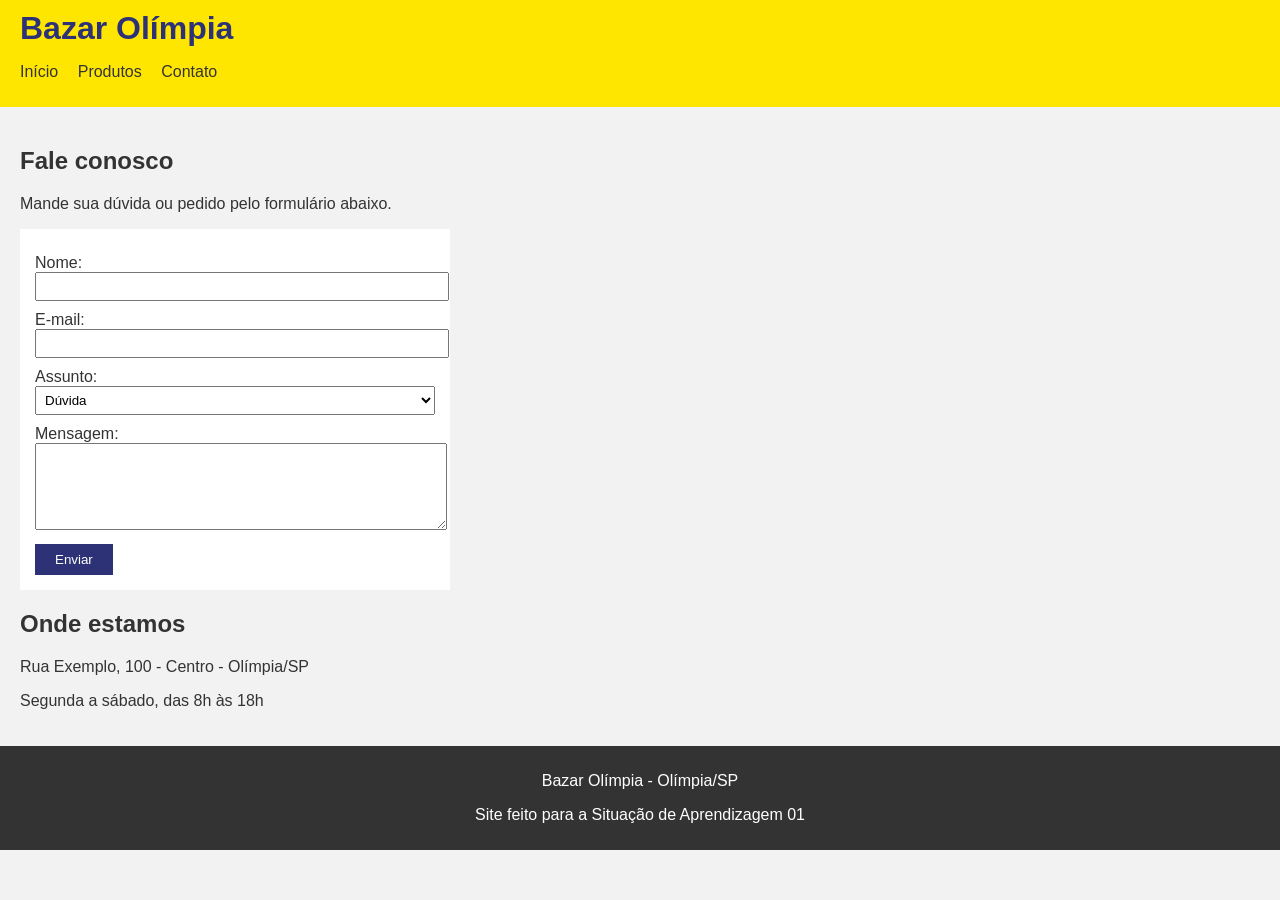
==== contato.html @ ae83fb11 "Estrutura inicial do site: tres paginas, css e imagens" ====
<!DOCTYPE html>
<html lang="pt-br">
<head>
    <meta charset="UTF-8">
    <meta name="viewport" content="width=device-width, initial-scale=1.0">
    <title>Bazar Olímpia - Contato</title>
    <link rel="stylesheet" href="css/estilo.css">
</head>
<body>

    <header>
        <h1>Bazar Olímpia</h1>
        <nav>
            <ul>
                <li><a href="index.html">Início</a></li>
                <li><a href="produtos.html">Produtos</a></li>
                <li><a href="contato.html">Contato</a></li>
            </ul>
        </nav>
    </header>

    <main>
        <h2>Fale conosco</h2>
        <p>Mande sua dúvida ou pedido pelo formulário abaixo.</p>

        <form>
            <label for="nome">Nome:</label>
            <input type="text" id="nome" name="nome" required>

            <label for="email">E-mail:</label>
            <input type="email" id="email" name="email" required>

            <label for="assunto">Assunto:</label>
            <select id="assunto" name="assunto">
                <option>Dúvida</option>
                <option>Pedido</option>
                <option>Troca</option>
            </select>

            <label for="mensagem">Mensagem:</label>
            <textarea id="mensagem" name="mensagem" rows="5"></textarea>

            <button type="submit">Enviar</button>
        </form>

        <section>
            <h2>Onde estamos</h2>
            <p>Rua Exemplo, 100 - Centro - Olímpia/SP</p>
            <p>Segunda a sábado, das 8h às 18h</p>
        </section>
    </main>

    <footer>
        <p>Bazar Olímpia - Olímpia/SP</p>
        <p>Site feito para a Situação de Aprendizagem 01</p>
    </footer>

</body>
</html>
---- css/estilo.css ----
body {
    margin: 0;
    font-family: Arial, sans-serif;
    background-color: #f2f2f2;
    color: #333;
}

header {
    background-color: #ffe600;
    padding: 10px 20px;
}

header h1 {
    margin: 0;
    color: #2d3277;
}

nav ul {
    list-style: none;
    padding: 0;
}

nav li {
    display: inline;
    margin-right: 15px;
}

nav a {
    color: #333;
    text-decoration: none;
}

nav a:hover {
    text-decoration: underline;
}

main {
    padding: 20px;
}

.banner {
    background-color: #2d3277;
    color: white;
    padding: 30px;
    text-align: center;
}

.banner a {
    background-color: #ffe600;
    color: #333;
    padding: 8px 15px;
    text-decoration: none;
}

.cards {
    display: flex;
    gap: 15px;
    flex-wrap: wrap;
}

.card {
    background-color: white;
    width: 250px;
    padding: 10px;
    border-radius: 5px;
}

.card img {
    width: 100%;
}

.preco {
    color: green;
    font-weight: bold;
}

table {
    border-collapse: collapse;
    background-color: white;
}

th, td {
    border: 1px solid #ccc;
    padding: 8px;
}

th {
    background-color: #ffe600;
}

form {
    background-color: white;
    padding: 15px;
    max-width: 400px;
}

label {
    display: block;
    margin-top: 10px;
}

input, select, textarea {
    width: 100%;
    padding: 5px;
}

button {
    margin-top: 10px;
    background-color: #2d3277;
    color: white;
    border: none;
    padding: 8px 20px;
}

footer {
    background-color: #333;
    color: white;
    text-align: center;
    padding: 10px;
}
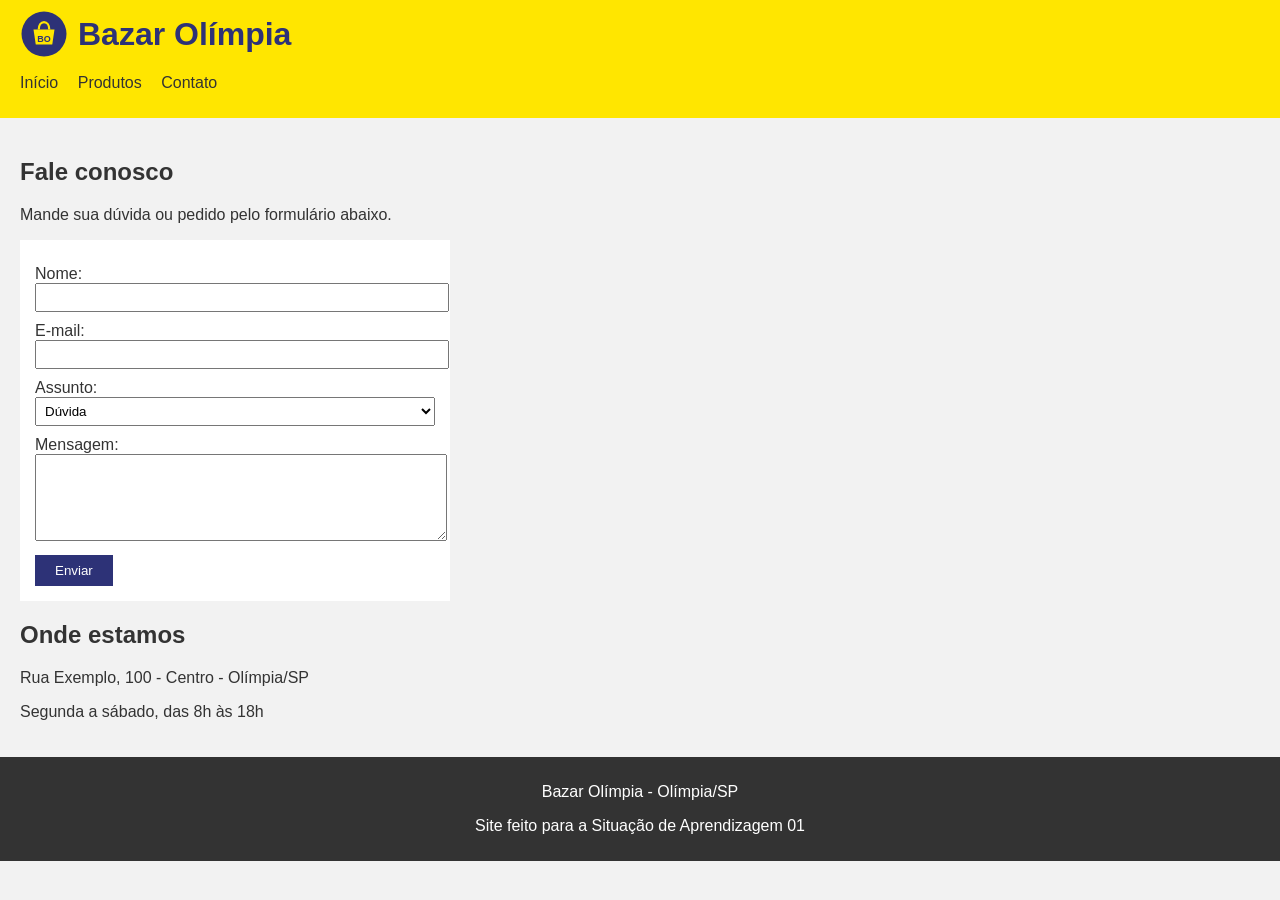
==== commit 404dc177: "Pagina inicial com imagens: logo, banner, categorias e destaques da semana Ilustracoes em SVG na pas" ====
--- a/contato.html
+++ b/contato.html
@@ -9,7 +9,10 @@
 <body>
 
     <header>
-        <h1>Bazar Olímpia</h1>
+        <div class="marca">
+            <img src="img/logo.svg" alt="Logotipo do Bazar Olímpia" width="48" height="48">
+            <h1>Bazar Olímpia</h1>
+        </div>
         <nav>
             <ul>
                 <li><a href="index.html">Início</a></li>
--- a/css/estilo.css
+++ b/css/estilo.css
@@ -118,3 +118,28 @@
     text-align: center;
     padding: 10px;
 }
+
+.marca {
+    display: flex;
+    align-items: center;
+    gap: 10px;
+}
+
+.banner img {
+    width: 100%;
+    max-width: 800px;
+    height: auto;
+    display: block;
+    margin: 0 auto 15px;
+    border-radius: 5px;
+}
+
+.card img {
+    height: 160px;
+    object-fit: cover;
+    border-radius: 5px;
+}
+
+.card:hover {
+    box-shadow: 0 2px 8px rgba(0, 0, 0, 0.2);
+}
